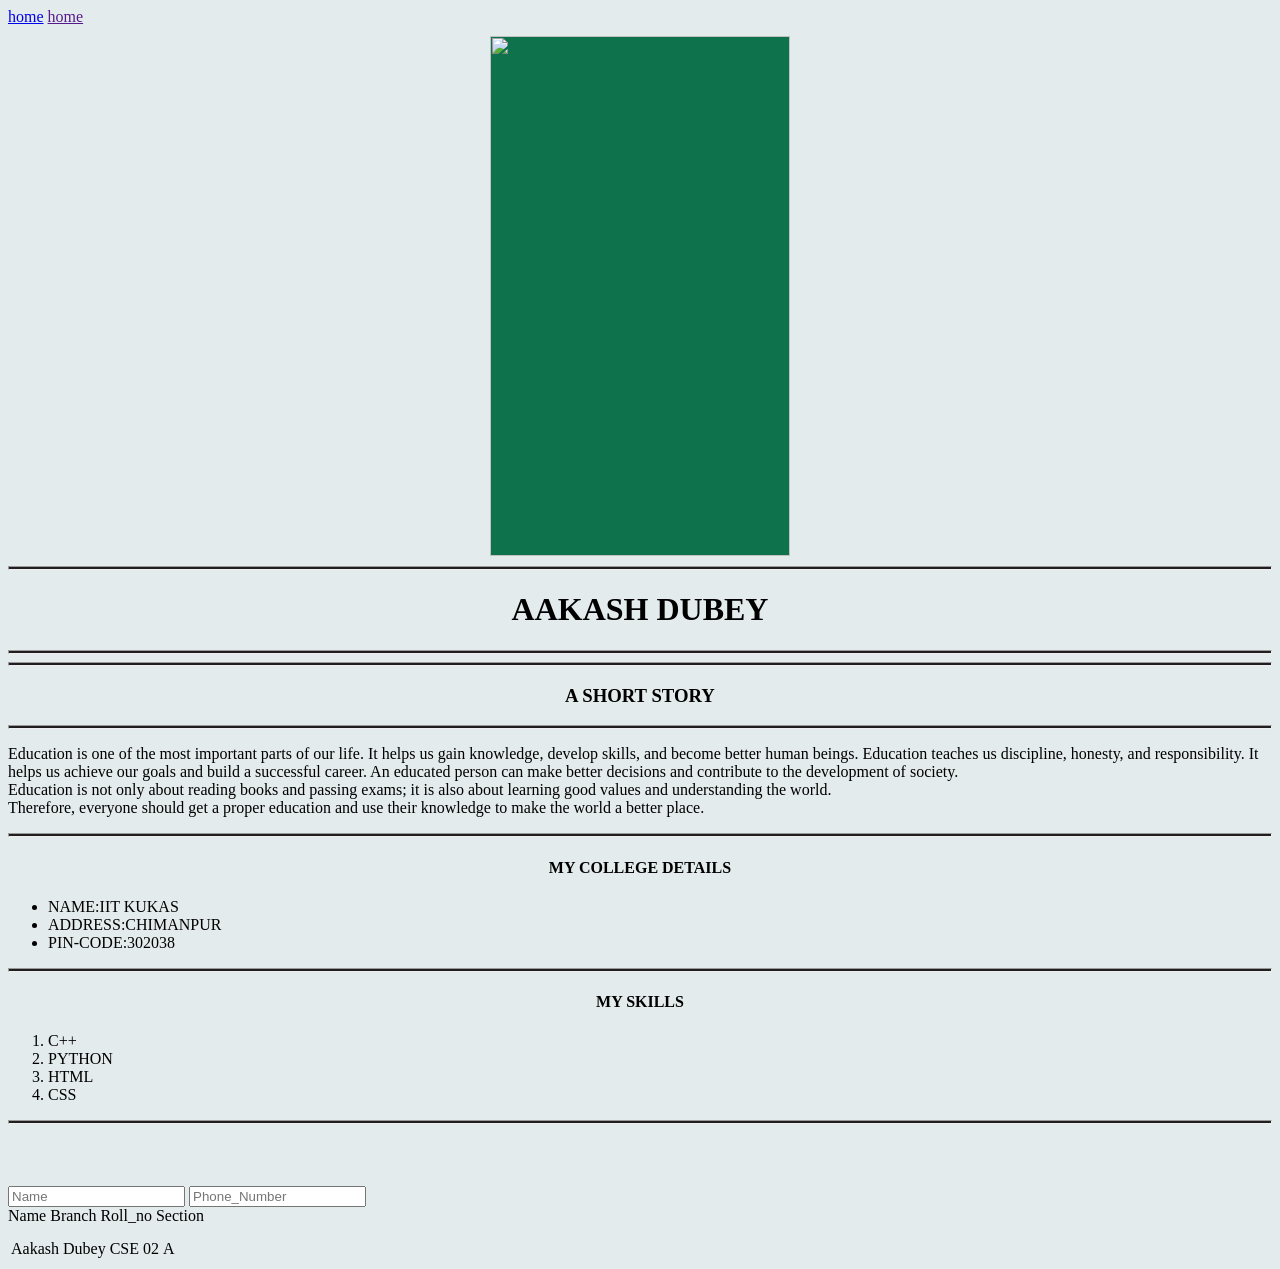
==== new.html @ 53f62333 "Today's html  code" ====
<!-- <!DOCTYPE html>
<html lang="en">
<head>
    <meta charset="UTF-8">
    <meta name="viewport" content="width=device-width, initial-scale=1.0">
    <title>We are using Html</title>
</head>
<body>
    <h1>heading Tag</h1>
    <h2>sub heading</h2>
    <h3>paragraph tag</h3>
    <span>This is span</span>
    <ul>
        <li>item 1</li>
        <li>item 1</li>
        <li>item 1</li>
    </ul>
    <ol>
    
        <li>item 1</li>
        <li>item 1</li>
        <li>item 1</li>
    </ol>
    <ol>
        <ul>
            <li>item 1</li>
            <li>item 2</li>
        </ul>
    </ol>
    <h2>Starting</h2>
    <hr>
    <h3>THE PARAGRAPH</h3>
    <span><b>Abhinav Story</b></span>
    <hr>
       <p>
            Education is one of the most important parts of our life.<br/> It helps us gain knowledge, develop skills, and become better human beings. Education teaches us discipline, honesty, and responsibility.<br> It helps us achieve our goals and build a successful career. An educated person can make better decisions and contribute to the development of society.<br> Education is not only about reading books and passing exams; it is also about learning good values and understanding the world. Therefore, everyone should get a proper education and use their knowledge to make the world a better place.
            <hr/>
    </p>
    <img src="https://lh3.googleusercontent.com/a/ACg8ocJy18KXE47I3cLE8pbkBLMdybw8Oa_lcyf5uY10QtTMfvK-FfU=s192-c-mo"
    height="320px" width="320px"/>
    </div><a href ="www.google.com">search</a></div>
    <nav>
        <a href="https://www.autoesa.cz/bmw/x3/suv/nafta/689453207?ppcbee-adtext-variant=Reklamni+text+-+resp&msclkid=fd93af0f94891e02677bc5d560003eec&utm_source=bing&utm_medium=cpc&utm_campaign=PERF%20%7C%20PPC%20Bee%20-%20Vozy%20nad%20200%20tis.%20%5BSRCH%5D&utm_term=bmw%20x3&utm_content=1458968%20%7C%20BMW%20%7C%20X3%20%7C%20265000"
        target="blank">home_page</a>
    </nav>
    <form>
        <input type="text" placeholder="name">
        <input type="number" placeholder="phone_number">
        <hr>
    </form>
    <table>
        <th>
            <tr>
                student name
            </tr><tr>
                rtu_rollno.
            </tr>
        </th>
        <tr>
            <td>
                aakash
            </td>
            <td>
                02
            </td>
        </tr>
    </table>
     tr => table row
    td => table data
    th=> table heading
</body>
</html> -->

<!DOCTYPE html>
<html lang="en">
<head>
    <meta charset="UTF-8">
    <meta name="viewport" content="width=device-width, initial-scale=1.0">
    <title>my introduction</title>
</head>
<body>
    <nav>
        <a href="http://127.0.0.1:5500/new.html">home</a>
        <a href="">home</a>
    </nav>
    <style>
        h1,h2,h3,h4,H5{
            text-align:center;
        }
        img{
            display:block;
            width:300px;
            margin:10px auto;
        }
        hr{
         height: 2px;
         background-color: rgb(32, 30, 30);
        }
        img{
            background-color:rgb(14, 114, 76);
        }
        body{
            background-color:rgba(228, 235, 236, 0.97);
        }
    </style>
    <img src="https://i.pinimg.com/736x/89/9c/68/899c682149be76eb3ebaf921da9dc63e.jpg"
    height="520px" width="420px/">
    <hr>
    <h1>AAKASH DUBEY</h1>
    <hr>
    <hr>
    <h3>A SHORT STORY</h3>
    <hr>
    <p>
        Education is one of the most important parts of our life. It helps us gain knowledge, develop skills, and become better human beings. Education teaches us discipline, honesty, and responsibility. It helps us achieve our goals and build a successful career. An educated person can make better decisions and contribute to the development of society.<br> Education is not only about reading books and passing exams; it is also about learning good values and understanding the world.<br> Therefore, everyone should get a proper education and use their knowledge to make the world a better place.
    </p>
    <hr>
    <h4>MY COLLEGE DETAILS</h4>
    <ul>
        <LI>NAME:IIT KUKAS<BR></LI>
        <LI>ADDRESS:CHIMANPUR<BR></LI>
        <LI>PIN-CODE:302038<BR></LI>
    </ul>
    <hr>
    <h4>MY SKILLS</h4>
    <ol><LI>
        C++<BR>
        <LI>PYTHON<BR></LI>
        <LI>HTML<BR></LI>
        <LI>CSS<BR></LI>
    </ol>
    <hr>

    <BR>
        <BR>
        </BR>
    <FORM>
        <input type="text" placeholder="Name">
        <input type="number"placeholder=Phone_Number>
    </FORM>
    <table> 
        <th>
            <tr>
                Name 
            </tr>
            <tr>
                Branch
            </tr>
            <tr>
                Roll_no
            </tr>
            <tr>
                Section
            </tr>
        </th>
        <tr>
            <td>
                Aakash Dubey
            </td>
            <td>
                CSE
            </td>
            <td>
                02
            </td>
            <td>
                A
            </td>
        </tr>
    </table>
</body>
</html>
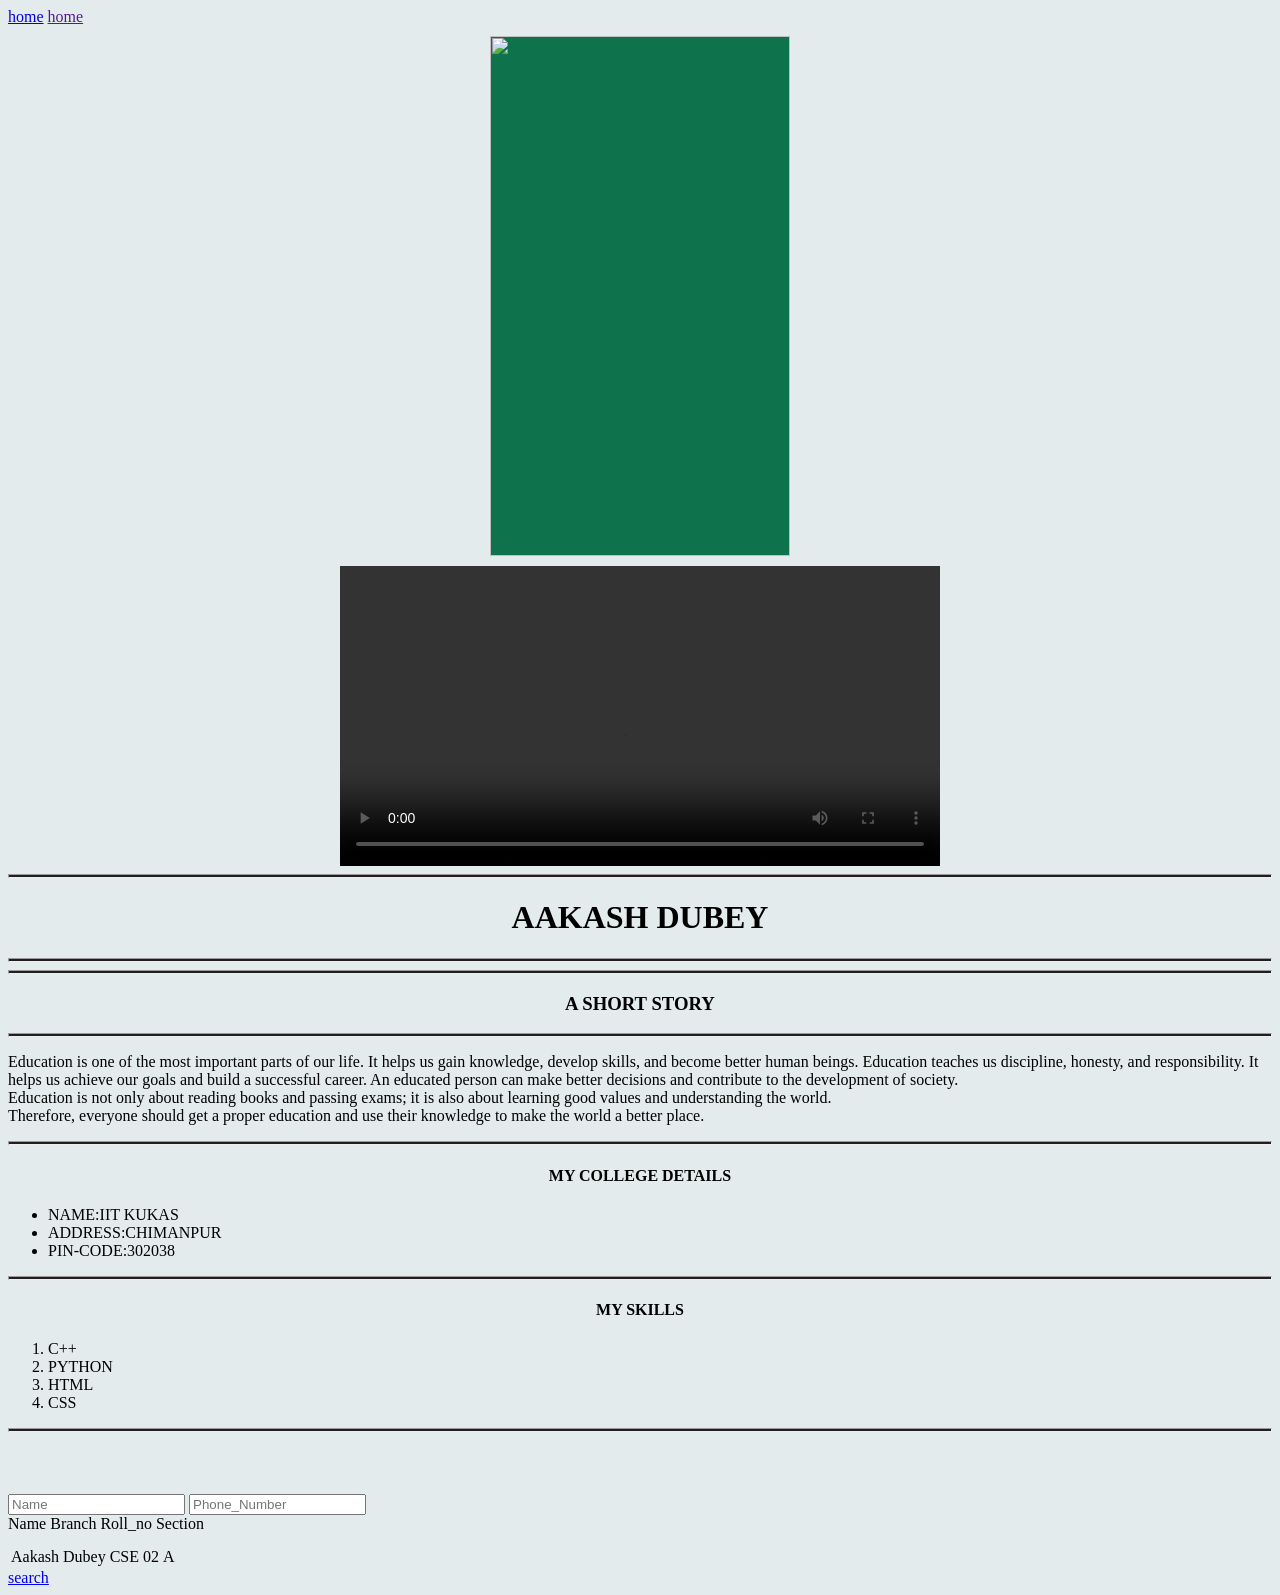
==== commit 5b2353a5: "Today's code in html" ====
--- a/new.html
+++ b/new.html
@@ -102,9 +102,17 @@
         body{
             background-color:rgba(228, 235, 236, 0.97);
         }
+        video{
+            display:block;
+            margin : auto;
+        }
     </style>
     <img src="https://i.pinimg.com/736x/89/9c/68/899c682149be76eb3ebaf921da9dc63e.jpg"
     height="520px" width="420px/">
+    <audio control autoplay><source src="" type="mp3/mp4">
+    </audio>
+    <video width="600"controls><source src="https://www.w3schools.com/html/mov_bbb.mp4" type="video/mp4">
+    </video>
     <hr>
     <h1>AAKASH DUBEY</h1>
     <hr>
@@ -168,6 +176,9 @@
             </td>
         </tr>
     </table>
+    <nav>
+        <a href="https://www.myinstants.com/en/search/?name=modi" target="_blank">search</a>
+    </nav>
 </body>
 </html>
 
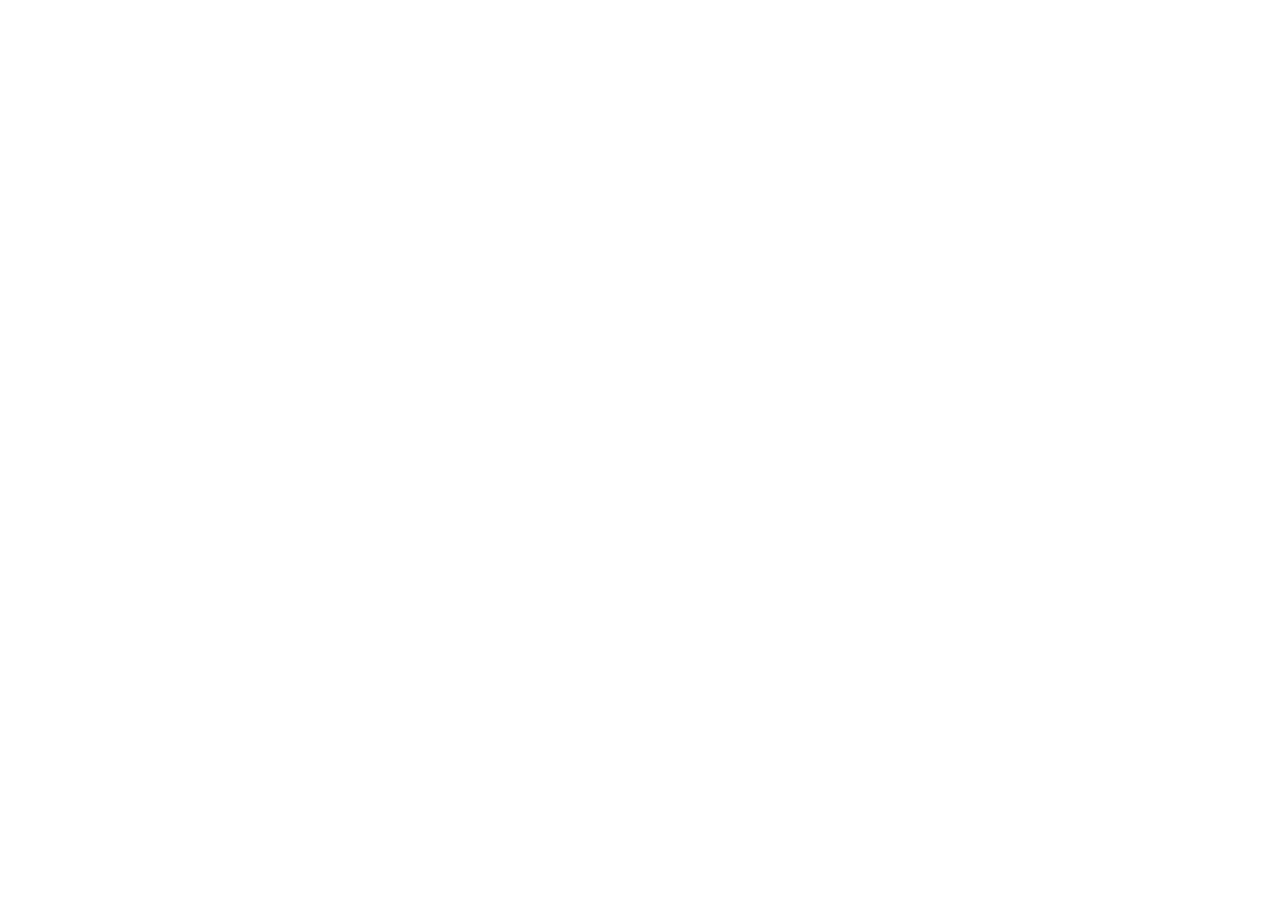
==== commit 45499cb6: "more code's in python" ====
--- a/new.html
+++ b/new.html
@@ -69,7 +69,7 @@
     td => table data
     th=> table heading
 </body>
-</html> -->
+</html> 
 
 <!DOCTYPE html>
 <html lang="en">
@@ -181,4 +181,6 @@
     </nav>
 </body>
 </html>
+-->
 
+
